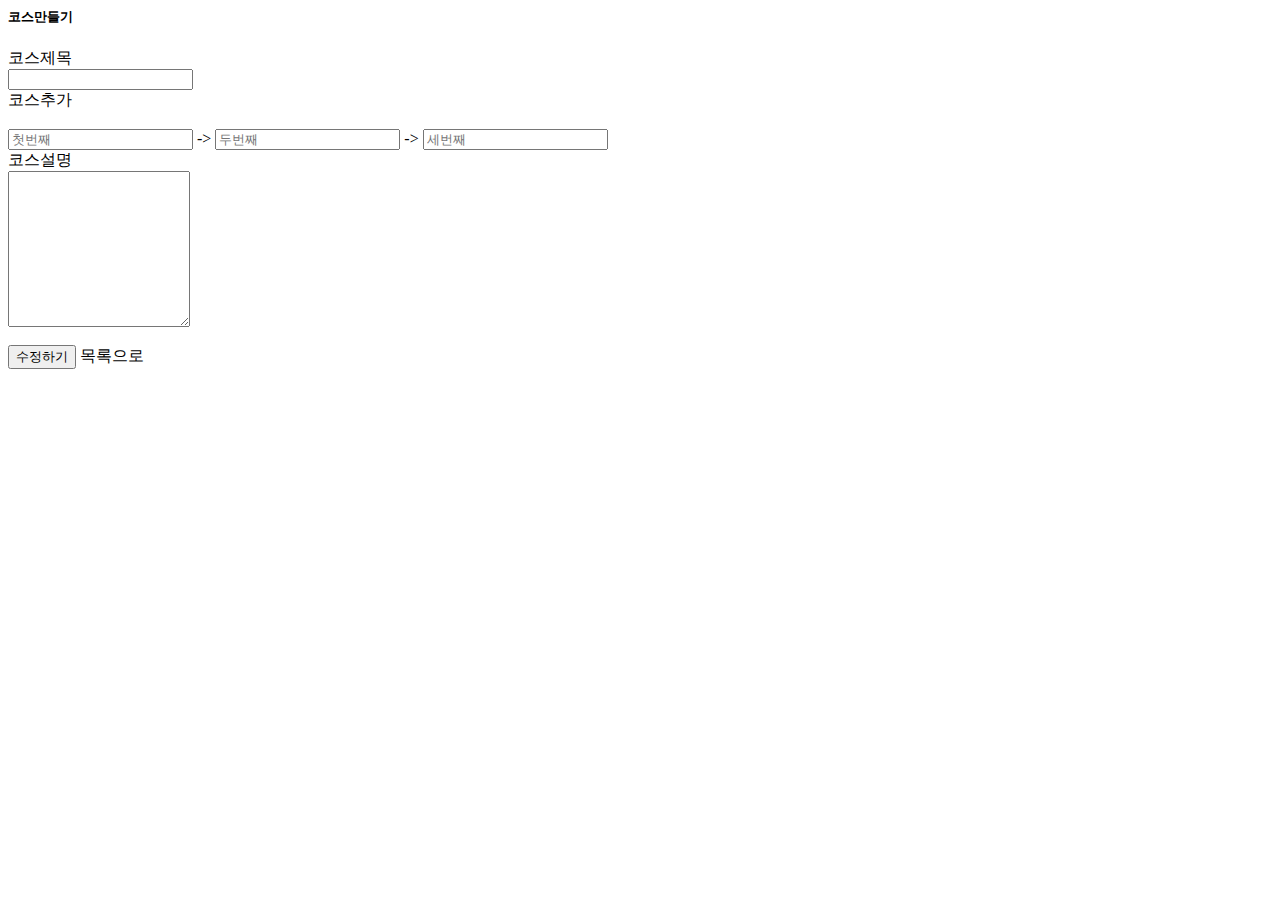
==== PlaceProject/src/main/resources/templates/modify_form.html @ db18b7b2 "first project" ====
<html layout:decorate="~{layout}">
<div layout:fragment="content" class="container">
	<h5 class="my-3 border-bottom pb-2">코스만들기</h5>
	<form th:action="@{|/board/modify/${bCode}|}" th:object="${boardForm}" method="post">
		<!--<input type="text" th:value="${bCode}">-->
		<div class="mb-3">
			<label for="title" class="form-label">코스제목</label><br>
			<input type="text" th:field="*{title}" class="form-control">
		</div>
	
		<!-- 코스 추가 -->
	     <div class="mb-3">
	         <a th:href="@{/searchPlace/searchMap}" class="btn btn-dark btn-write" onclick="window.open(this.href, '_blank', 'width=1200px, height=700px'); return false;">코스추가</a><br><br>
	         <input type="text" class="place" placeholder="첫번째" readonly> ->
	         <input type="text" class="place" placeholder="두번째" readonly> ->
	         <input type="text" class="place" placeholder="세번째" readonly>
	         <br>
	      	<!--히든처리-->
	         <input class="pcode" type="hidden" th:field="*{pcode1}">
	         <input class="pcode" type="hidden" th:field="*{pcode2}">
	         <input class="pcode" type="hidden" th:field="*{pcode3}">
      	</div>

		<div class="mb-3">
			<label for="content" class="form-label">코스설명</label><br>
			<textarea th:field="*{content}" class="form-control" rows="10"></textarea>
		</div><br>
		<input type="submit" value="수정하기" class="btn btn-primary my-2">
		<a th:href="@{|/board/list|}" class="btn btn-outline-secondary">
			목록으로
		</a>
	</form>
</div>

</html>
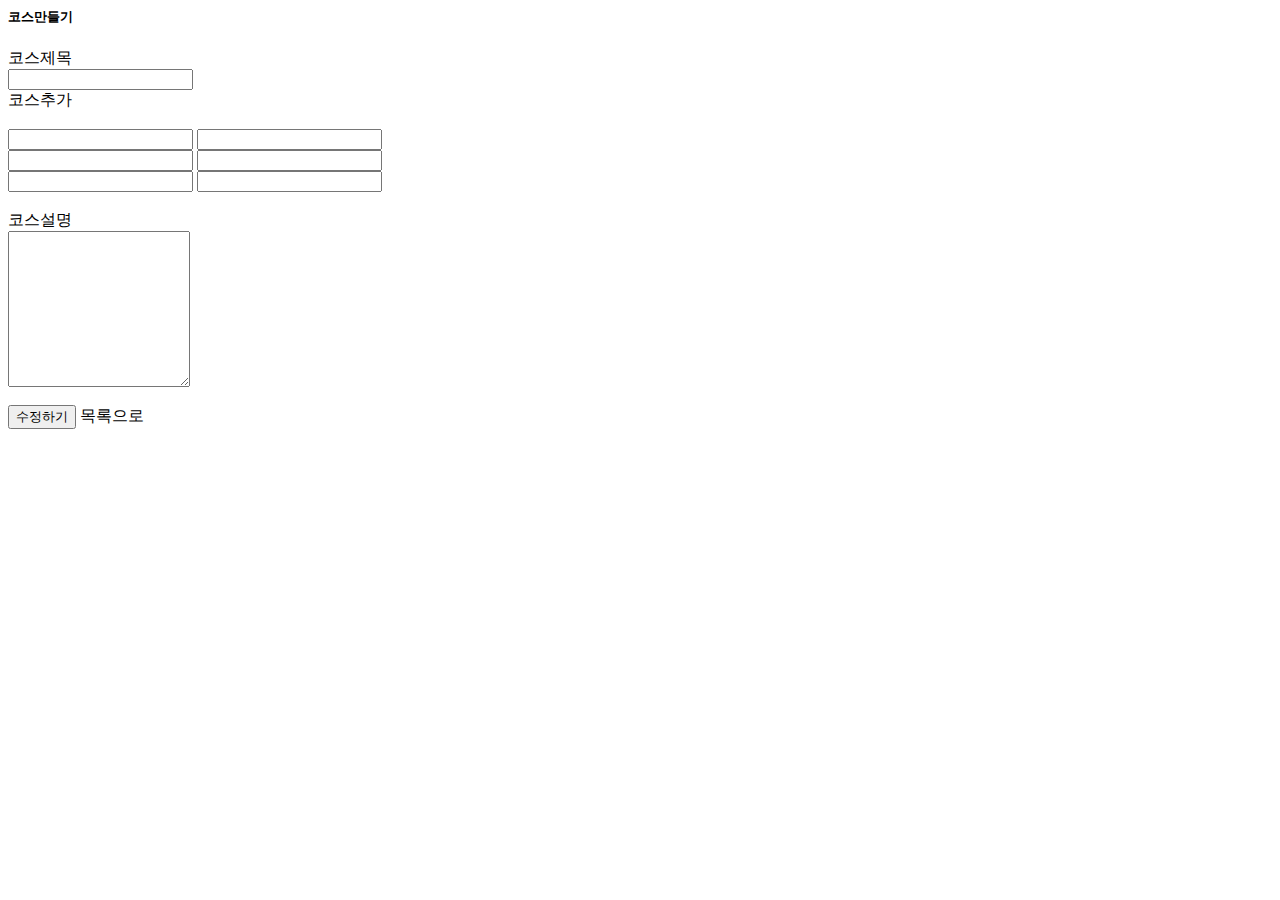
==== commit dce5913c: "topbtn" ====
--- a/PlaceProject/src/main/resources/templates/modify_form.html
+++ b/PlaceProject/src/main/resources/templates/modify_form.html
@@ -7,19 +7,34 @@
 			<label for="title" class="form-label">코스제목</label><br>
 			<input type="text" th:field="*{title}" class="form-control">
 		</div>
-	
+
 		<!-- 코스 추가 -->
-	     <div class="mb-3">
-	         <a th:href="@{/searchPlace/searchMap}" class="btn btn-dark btn-write" onclick="window.open(this.href, '_blank', 'width=1200px, height=700px'); return false;">코스추가</a><br><br>
-	         <input type="text" class="place" placeholder="첫번째" readonly> ->
-	         <input type="text" class="place" placeholder="두번째" readonly> ->
-	         <input type="text" class="place" placeholder="세번째" readonly>
-	         <br>
-	      	<!--히든처리-->
-	         <input class="pcode" type="hidden" th:field="*{pcode1}">
-	         <input class="pcode" type="hidden" th:field="*{pcode2}">
-	         <input class="pcode" type="hidden" th:field="*{pcode3}">
-      	</div>
+		<div class="mb-3">
+			<a th:href="@{/searchPlace/searchMap}" class="btn btn-dark btn-write"
+				onclick="window.open(this.href, '_blank', 'width=1200px, height=700px'); return false;">코스추가</a><br><br>
+			<div class="row">
+				<div class="col-3">
+					<input type="text" class="place form-control" th:if="${p1 != null}" th:value="${p1.placeName}"
+						readonly>
+					<input type="text" class="place form-control" th:unless="${p1}" readonly>
+				</div>
+				<div class="col-3">
+					<input type="text" class="place form-control" th:if="${p2 != null}" th:value="${p2.placeName}"
+						readonly>
+					<input type="text" class="place form-control" th:unless="${p2}" readonly>
+				</div>
+				<div class="col-3">
+					<input type="text" class="place form-control" th:if="${p3 != null}" th:value="${p3.placeName}"
+						readonly>
+					<input type="text" class="place form-control" th:unless="${p3}" readonly>
+				</div>
+			</div>
+			<br>
+			<!--히든처리-->
+			<input class="pcode" type="hidden" th:field="*{pcode1}">
+			<input class="pcode" type="hidden" th:field="*{pcode2}">
+			<input class="pcode" type="hidden" th:field="*{pcode3}">
+		</div>
 
 		<div class="mb-3">
 			<label for="content" class="form-label">코스설명</label><br>
